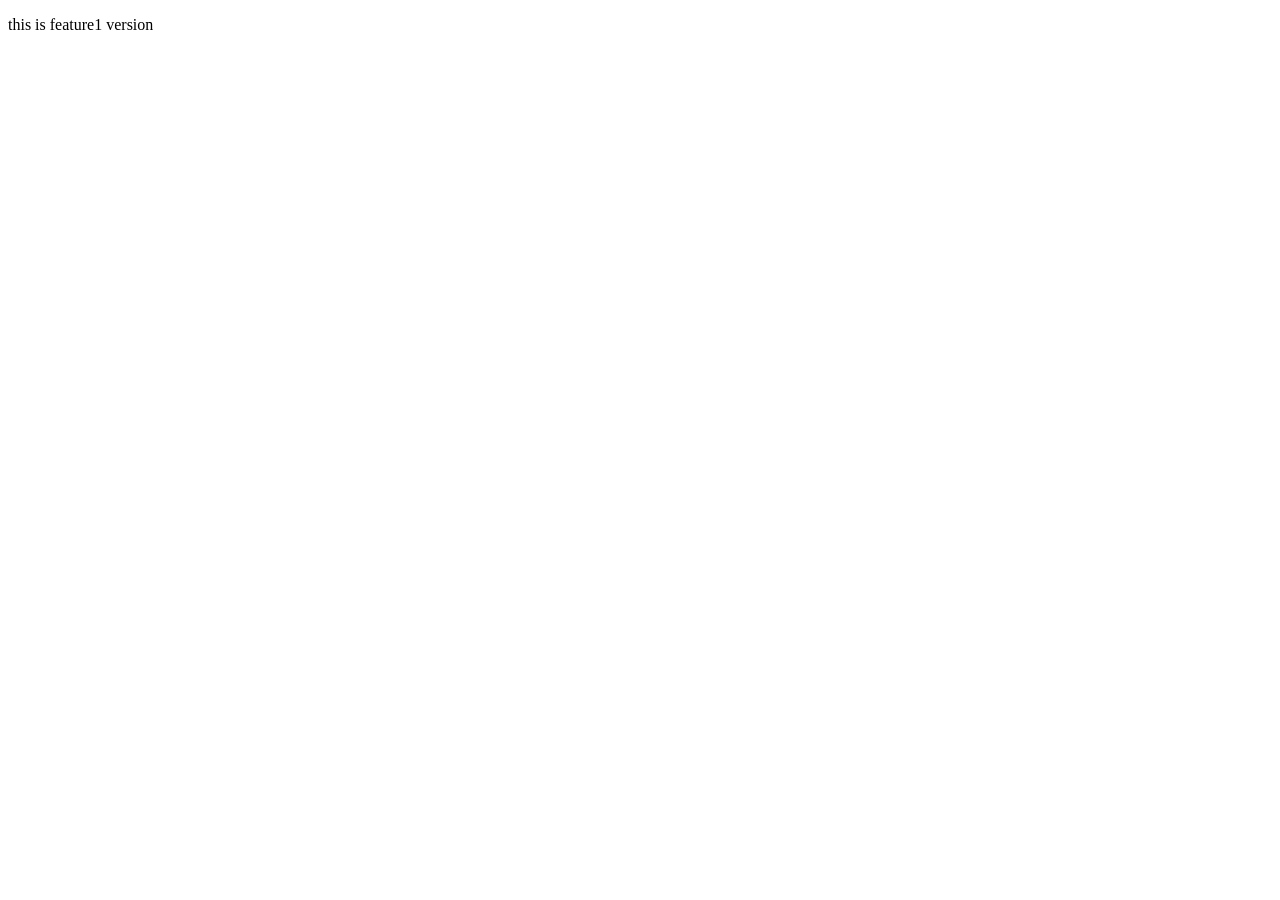
==== feature.html @ 7a433ddb "added a new file feature.html" ====
<!DOCTYPE html>
<html lang="en">
<head>
    <meta charset="UTF-8">
    <meta name="viewport" content="width=device-width, initial-scale=1.0">
    <title>Document</title>
</head>
<body>
    <p>this is feature1 version</p>
</body>
</html>
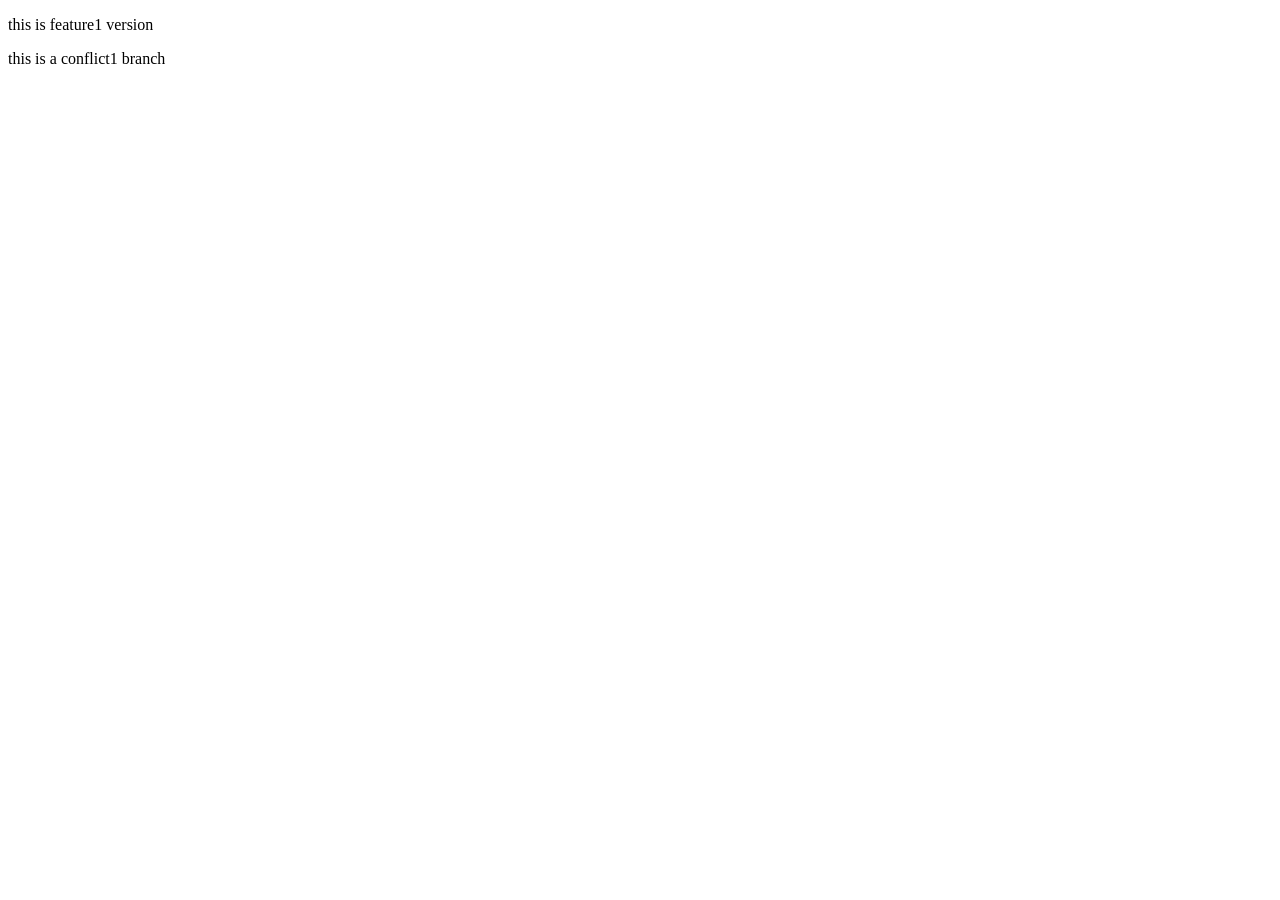
==== commit 1a623a07: "updated feature.html" ====
--- a/feature.html
+++ b/feature.html
@@ -7,5 +7,6 @@
 </head>
 <body>
     <p>this is feature1 version</p>
+    <p>this is a conflict1 branch</p>
 </body>
 </html>
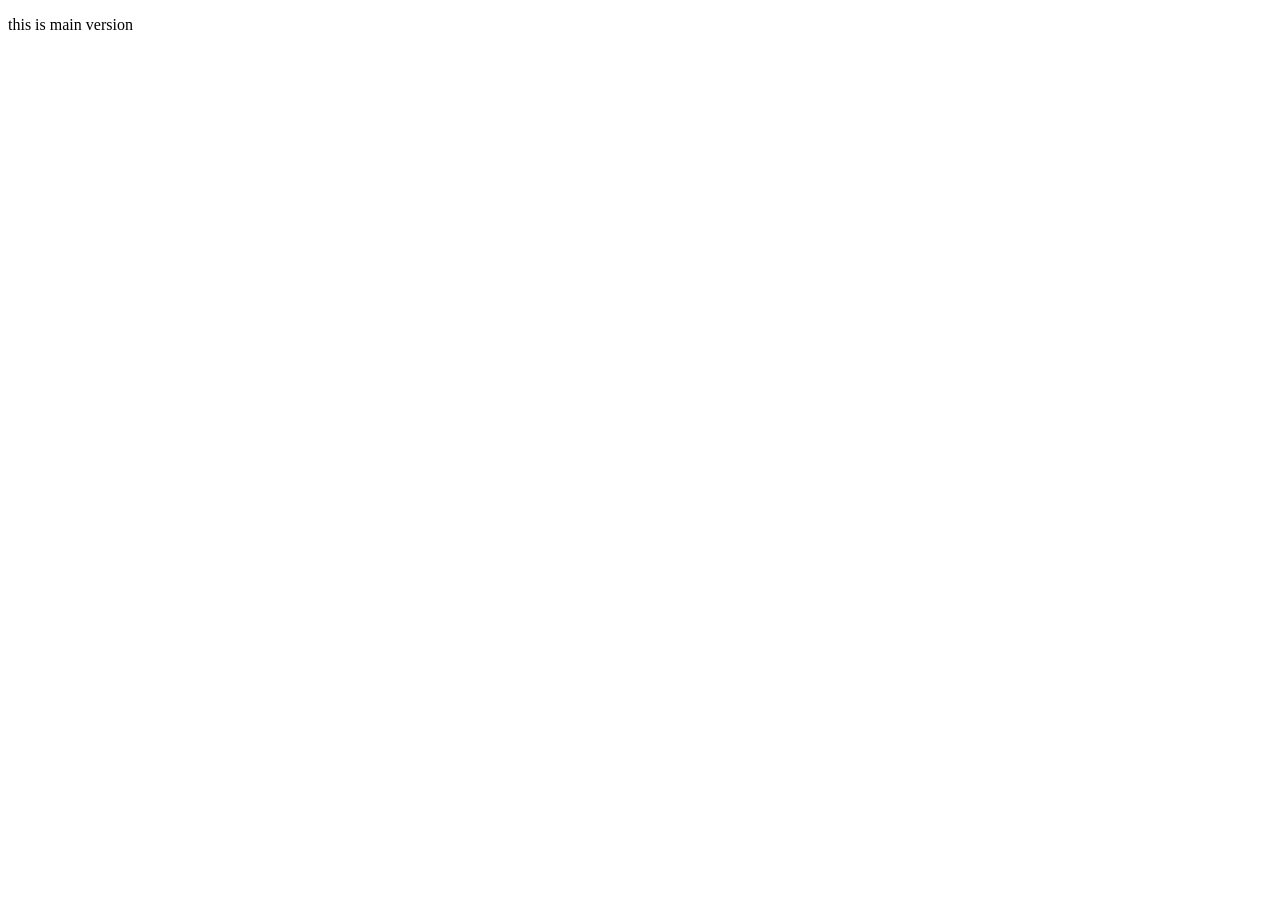
==== commit c2f878f8: "changes made" ====
--- a/feature.html
+++ b/feature.html
@@ -6,7 +6,6 @@
     <title>Document</title>
 </head>
 <body>
-    <p>this is feature1 version</p>
-    <p>this is a conflict1 branch</p>
+    <p>this is main version</p>
 </body>
 </html>
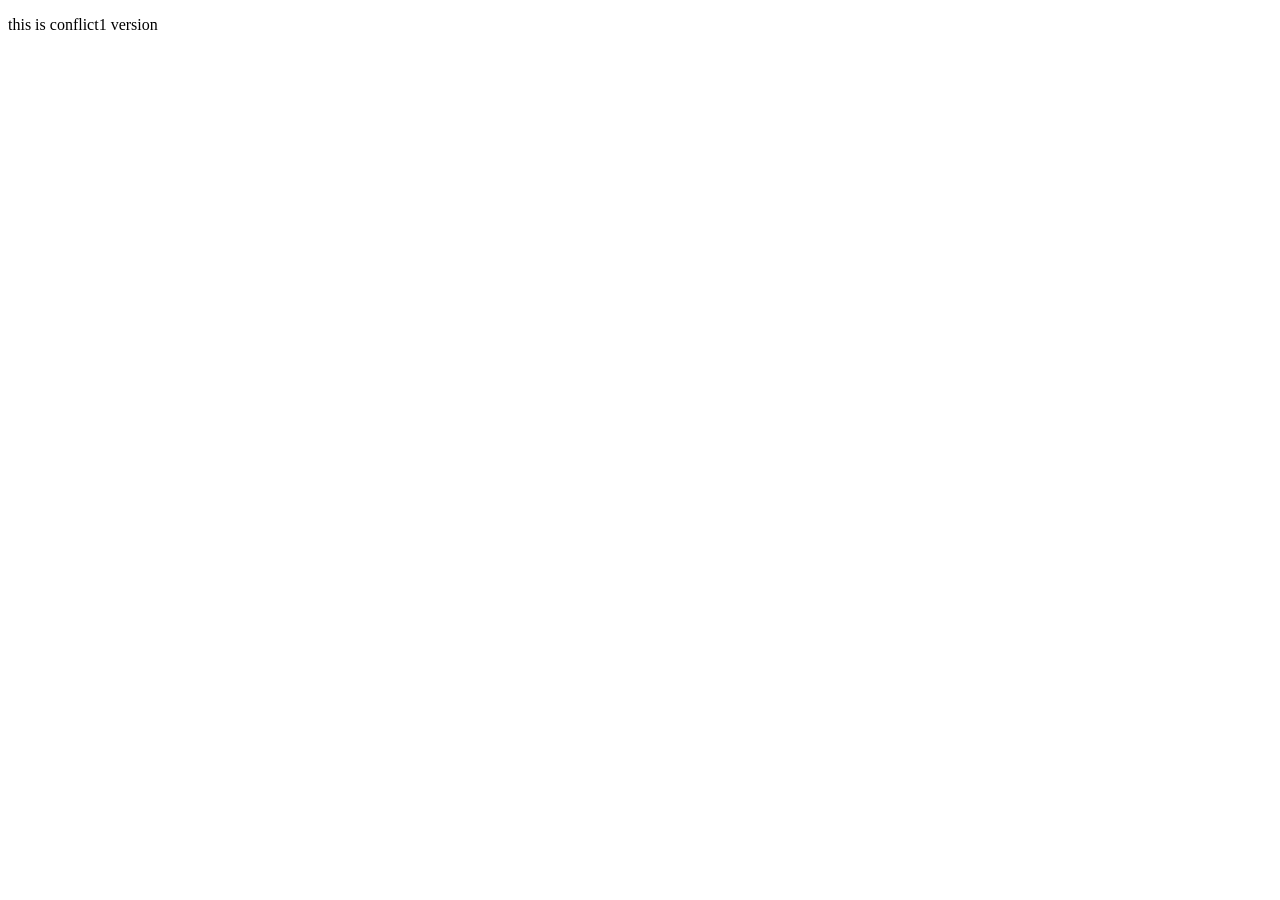
==== commit 32c0eda0: "changes made conflict1" ====
--- a/feature.html
+++ b/feature.html
@@ -6,6 +6,6 @@
     <title>Document</title>
 </head>
 <body>
-    <p>this is main version</p>
+    <p>this is conflict1 version</p>
 </body>
 </html>
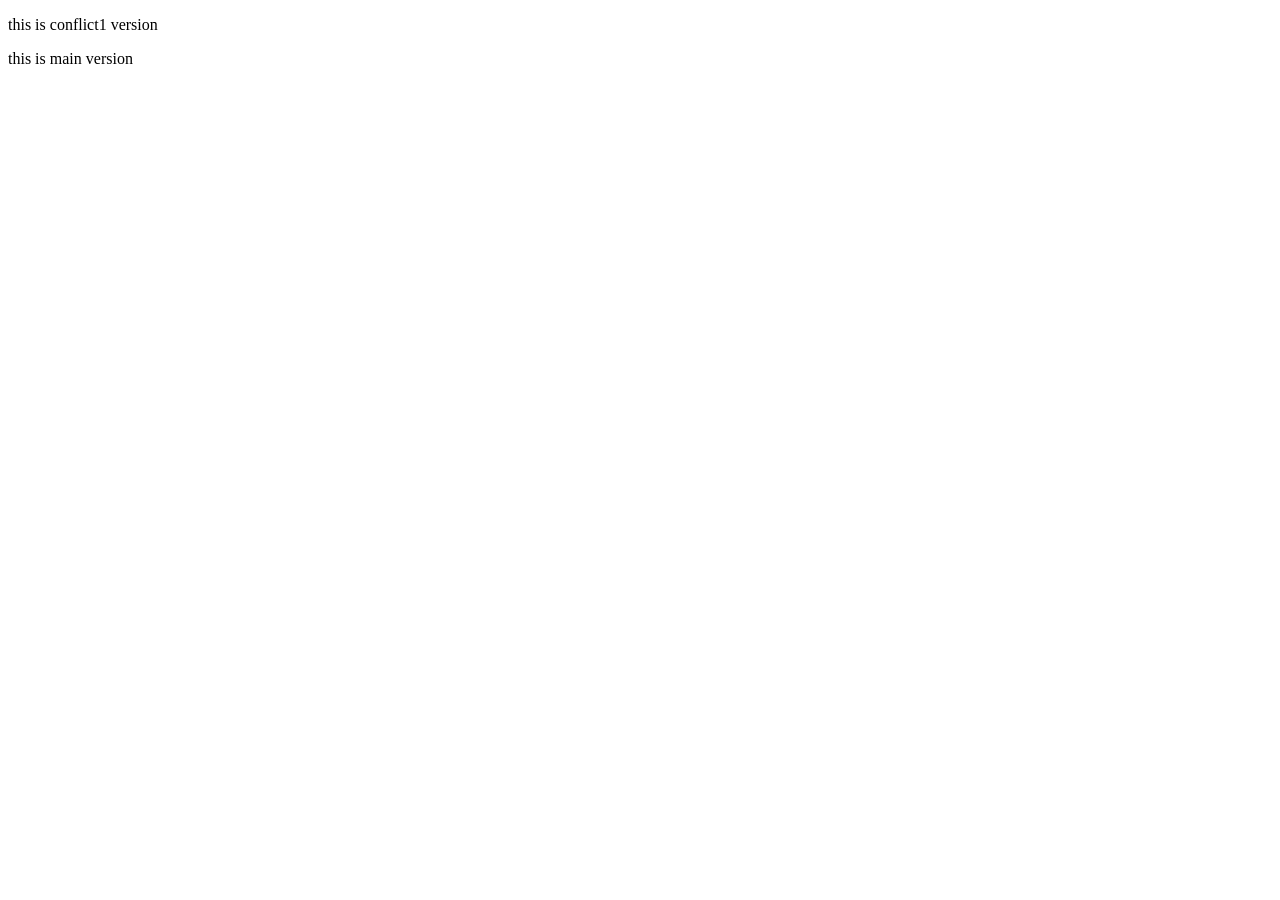
==== commit 9fa21f45: "all conflict resolved" ====
--- a/feature.html
+++ b/feature.html
@@ -7,5 +7,6 @@
 </head>
 <body>
     <p>this is conflict1 version</p>
+    <p>this is main version</p>
 </body>
 </html>
